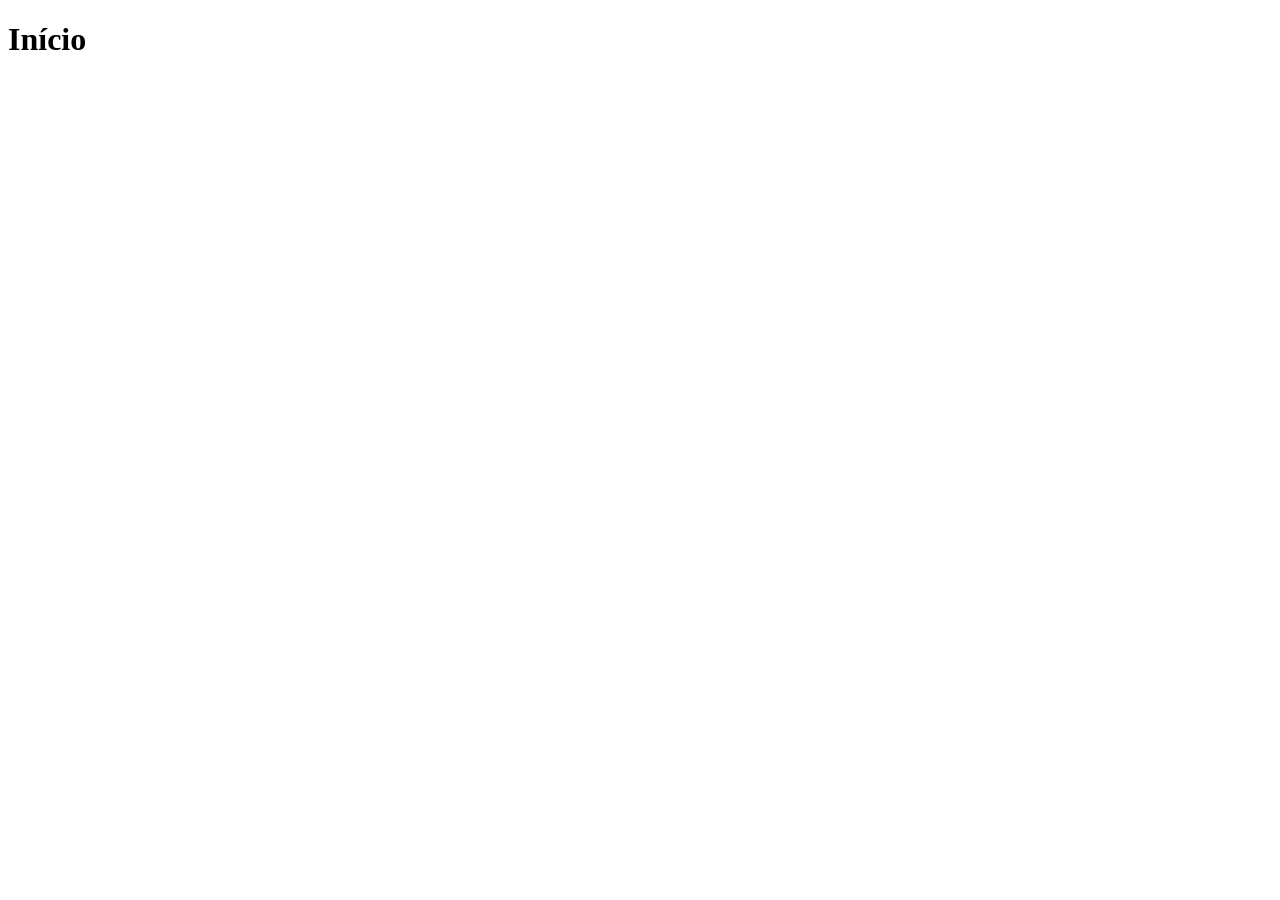
==== src/main/resources/templates/index.html @ 9feff237 "FrontEnd - Adicionar layout das páginas html Fixes #8" ====
<!DOCTYPE html>
<html lang="en" layout:decorate="~{layout/layout.html}">
<head>
    <meta charset="UTF-8">
    <meta name="viewport" content="width=device-width, initial-scale=1.0">
    <title>HubGreen</title>
</head>
<body>
    <main style="height: 100%;" layout:fragment="content">
        <h1>Início</h1>
    </main>
</body>
</html>
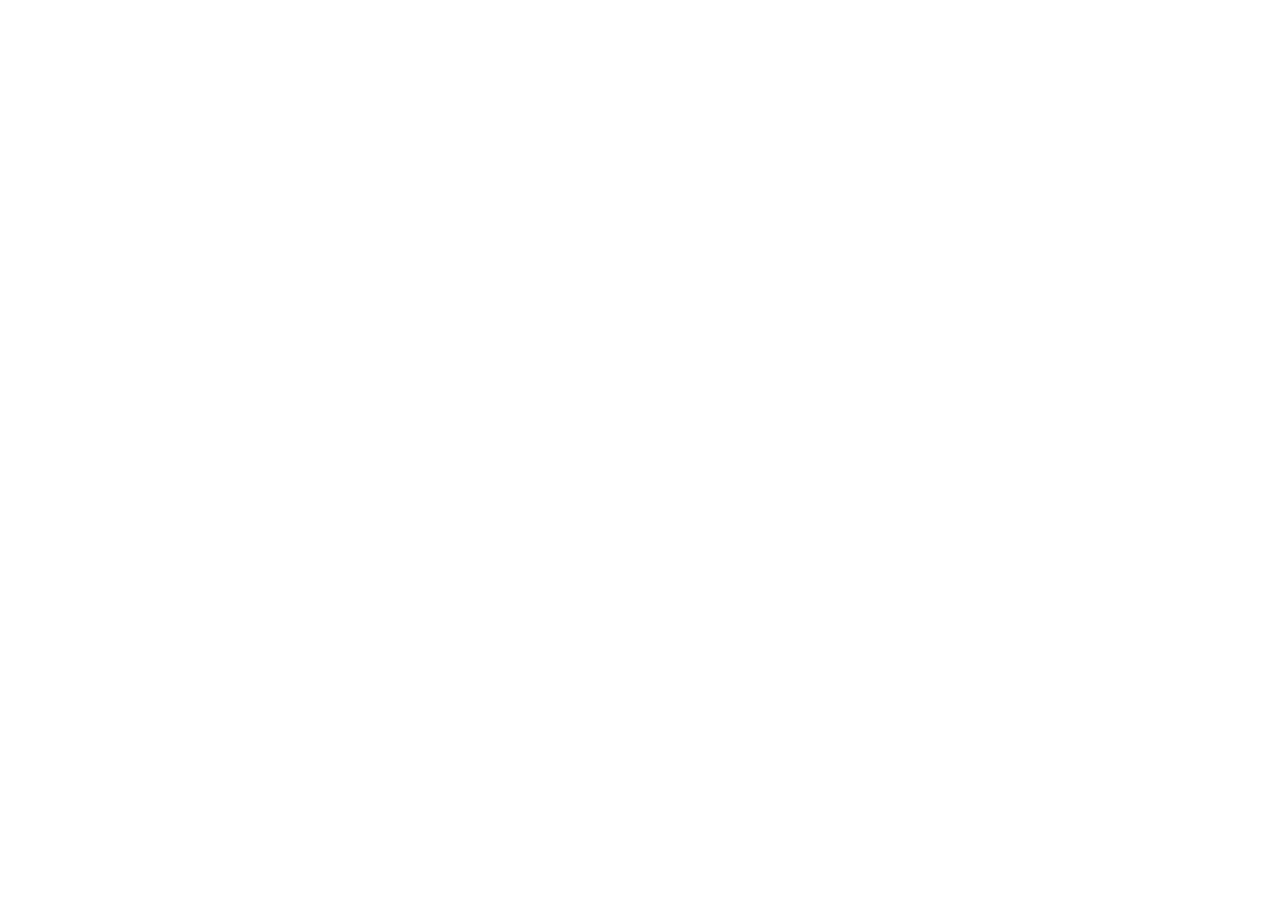
==== commit 71345554: "FrontEnd - Complementar com imagem pagina inicial Fixes #49" ====
--- a/src/main/resources/templates/index.html
+++ b/src/main/resources/templates/index.html
@@ -1,13 +1,13 @@
-<!DOCTYPE html>
+<!doctype html>
 <html lang="en" layout:decorate="~{layout/layout.html}">
-<head>
-    <meta charset="UTF-8">
-    <meta name="viewport" content="width=device-width, initial-scale=1.0">
-    <title>HubGreen</title>
-</head>
-<body>
-    <main style="height: 100%;" layout:fragment="content">
-        <h1>Início</h1>
-    </main>
-</body>
-</html>+  <body
+    style="
+      background-image: url(&quot;/img/fundo-hubgreen.png&quot;);
+      background-size: cover;
+      background-position: center;
+      background-repeat: no-repeat;
+    "
+  >
+    <main style="height: 100%" layout:fragment="content"></main>
+  </body>
+</html>
